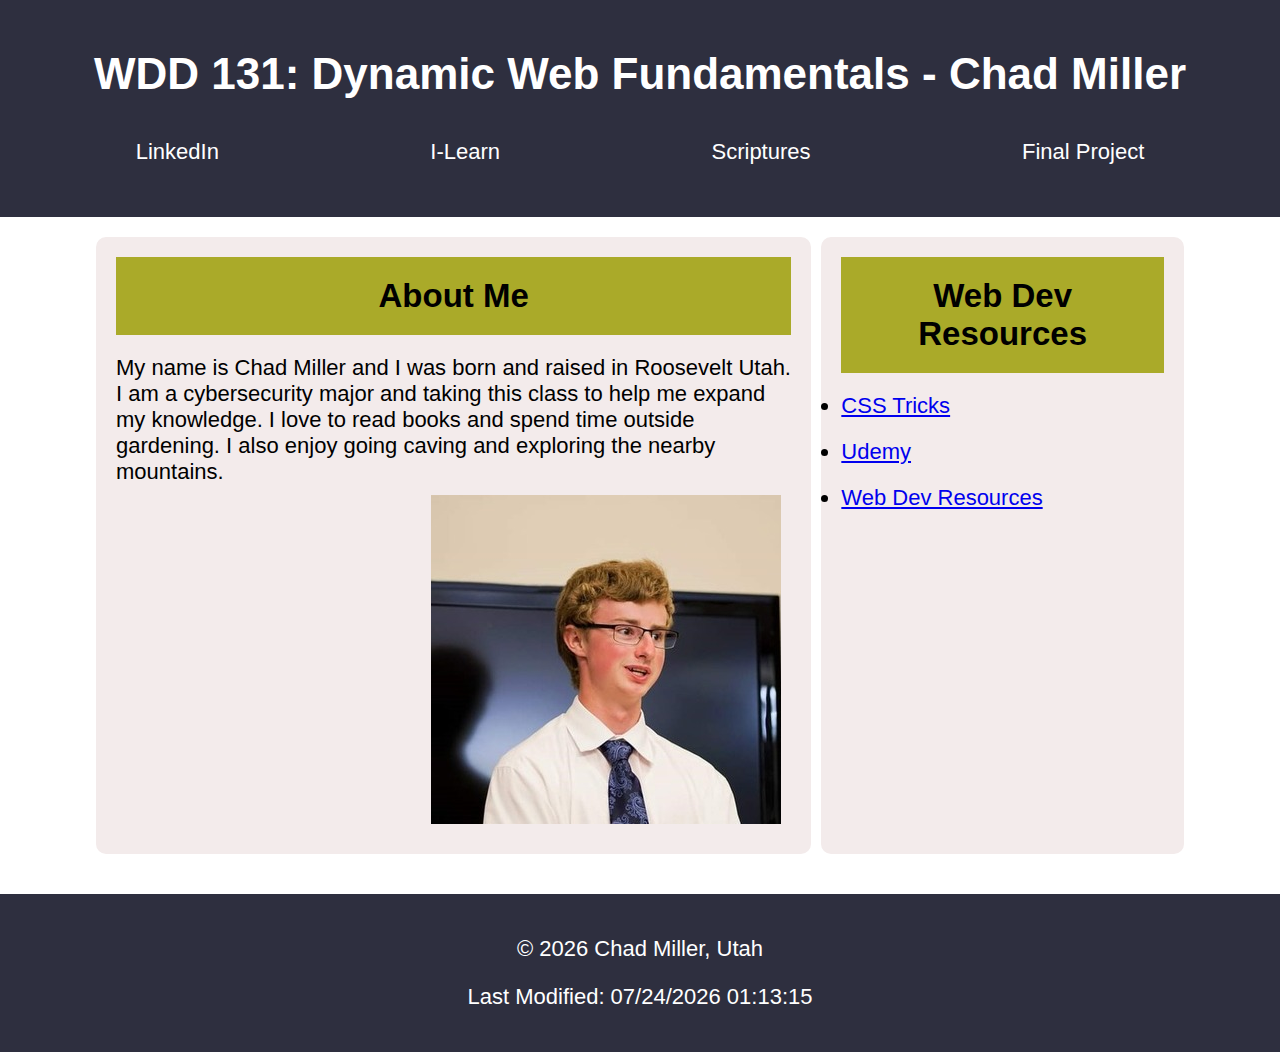
==== index.html @ b0d200a0 "added week 1 assign" ====
<!DOCTYPE html>
<html lang="en-US">
<head>
    <meta charset="UTF-8">
    <meta name="viewport" content="width=device-width, initial-scale=1.0">
    <title>WDD 131 - Dynamic Web Fundamentals - Chad Miller</title>
    <meta name="description" content="WDD 131 - Dynamic Web Fundamentals. Chad Miller. Information about me.">
    <meta name="author" content="Chad Miller">
    <link rel="stylesheet" href="styles/base.css">
    <script src="getdates.js" defer></script>
</head>
<body>
    <header>
        <h1>WDD 131: Dynamic Web Fundamentals - Chad Miller</h1>
        <nav>
            <ul>
                <li><a href="https://www.linkedin.com/">LinkedIn</a></li>
                <li><a href="https://byui.instructure.com/">I-Learn</a></li>
                <li><a href="https://www.churchofjesuschrist.org/study/scriptures/bofm/2-ne/2?lang=eng#title_number1">Scriptures</a></li>
                <li><a href="#">Final Project</a></li>
            </ul>
        </nav>
    </header>
    <main>
        <section class="card">
            <h2>About Me</h2>
            <p>My name is Chad Miller and I was born and raised in Roosevelt Utah. I am a cybersecurity major and taking this class to help me expand my knowledge. I love to read books and spend time outside gardening. I also enjoy going caving and exploring the nearby mountains.</p>
            <img class="card-img" src="images/nice-me.jpg" alt="image of me">
        </section>
        <section class="card1">
            <h2>Web Dev Resources</h2>
            <li><a href="https://css-tricks.com/">CSS Tricks</a></li>
            <li><a href="https://www.udemy.com/">Udemy</a></li>
            <li><a href="https://web-dev-resources.com/#/">Web Dev Resources</a></li>
        </section>
    </main>
    <footer>
        <p>&copy; <span id="currentyear"></span> Chad Miller, Utah</p>
        <p id="lastModified"></p>
    </footer>
    <script src="scripts/getdates.js" defer></script>
</body>
</html>
---- styles/base.css ----
body {
    font-family: Verdana, Geneva, Tahoma, sans-serif;
    font-size: 22px;
    margin: 0;
    padding: 0;
    /* maybe remove lower */
    /* max-width: 80%; */
}

header {
    background-color: #2e2f3f;
    color: #fff;
    padding: 20px;
    text-align: center;
}

nav ul {
    display: flex;
    list-style-type: none;
    padding: 10px;
}

nav ul li {
    /* display: inline; */
    text-align: center;
    margin: auto;
    
}

nav ul li a {
    color: #fff;
    text-decoration: none;
    text-align: center;
}

nav ul li a:hover {
    text-decoration: overline;
}

main {
    max-width: 85%;
    margin: 0 auto;
    padding: 20px;
    display: grid;
    grid-template-columns: 1fr 1fr 1fr;
}

h2 {
    background-color: rgb(170, 170, 41);
    padding: 20px;
    margin: 0 auto;
    text-align: center;
}

.card {
    background-color: #f3ebeb;
    padding: 20px;
    margin-bottom: 20px;
    grid-column: 1/3;
    border-radius: 10px;
    margin-right: 10px;
}

.card p {
    margin: 0 auto;
    margin-top: 20px;
    /* display: flex; */
    /* text-wrap: wrap; */
}

.card1 {
    background-color: #f3ebeb;
    padding: 20px;
    margin-bottom: 20px;
    grid-column: 3/3;
    border-radius: 10px; 
}

.card1 li {
    margin: 0 auto;
    margin-top: 20px;
}

.card-img {
    float: right;
    margin: 10px;
}

footer {
    background-color: #2e2f3f;
    color: #fff;
    text-align: center;
    padding: 20px;
}
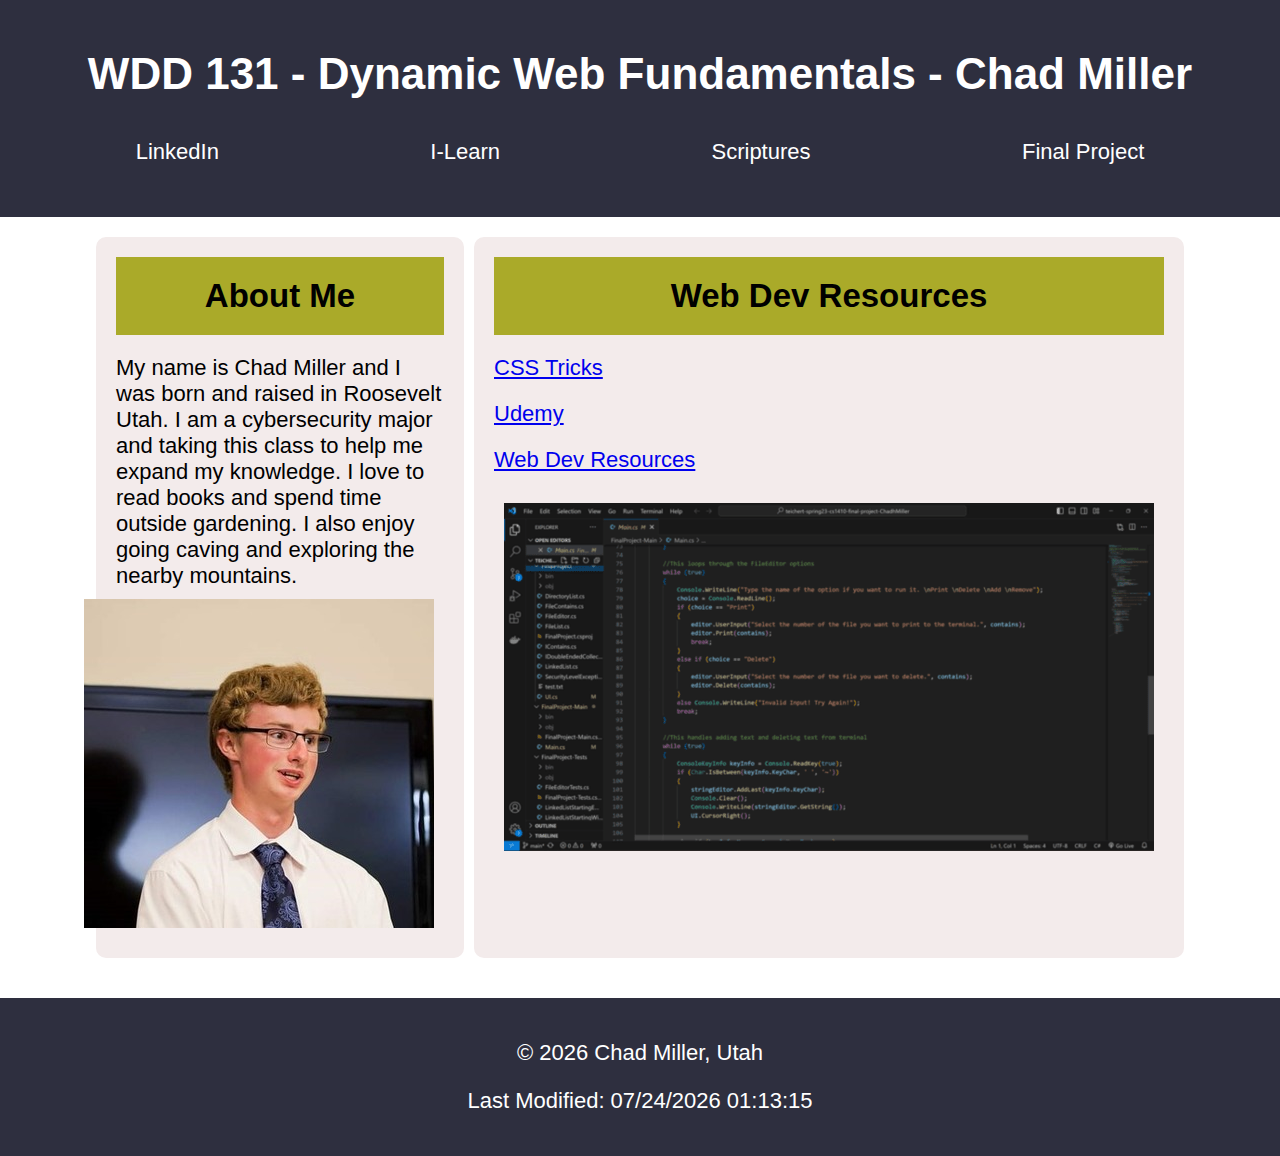
==== commit 6b5f519e: "adjusted css" ====
--- a/index.html
+++ b/index.html
@@ -11,7 +11,7 @@
 </head>
 <body>
     <header>
-        <h1>WDD 131: Dynamic Web Fundamentals - Chad Miller</h1>
+        <h1>WDD 131 - Dynamic Web Fundamentals - Chad Miller</h1>
         <nav>
             <ul>
                 <li><a href="https://www.linkedin.com/">LinkedIn</a></li>
@@ -29,9 +29,10 @@
         </section>
         <section class="card1">
             <h2>Web Dev Resources</h2>
-            <li><a href="https://css-tricks.com/">CSS Tricks</a></li>
-            <li><a href="https://www.udemy.com/">Udemy</a></li>
-            <li><a href="https://web-dev-resources.com/#/">Web Dev Resources</a></li>
+            <a href="https://css-tricks.com/">CSS Tricks</a>
+            <a href="https://www.udemy.com/">Udemy</a>
+            <a href="https://web-dev-resources.com/#/">Web Dev Resources</a>
+            <img class="card-img" src="images/code.png" alt="programming code">
         </section>
     </main>
     <footer>
--- a/styles/base.css
+++ b/styles/base.css
@@ -76,9 +76,11 @@
     border-radius: 10px; 
 }
 
-.card1 li {
+.card1 a {
+    display: flex;
     margin: 0 auto;
     margin-top: 20px;
+    margin-bottom: 20px;
 }
 
 .card-img {
